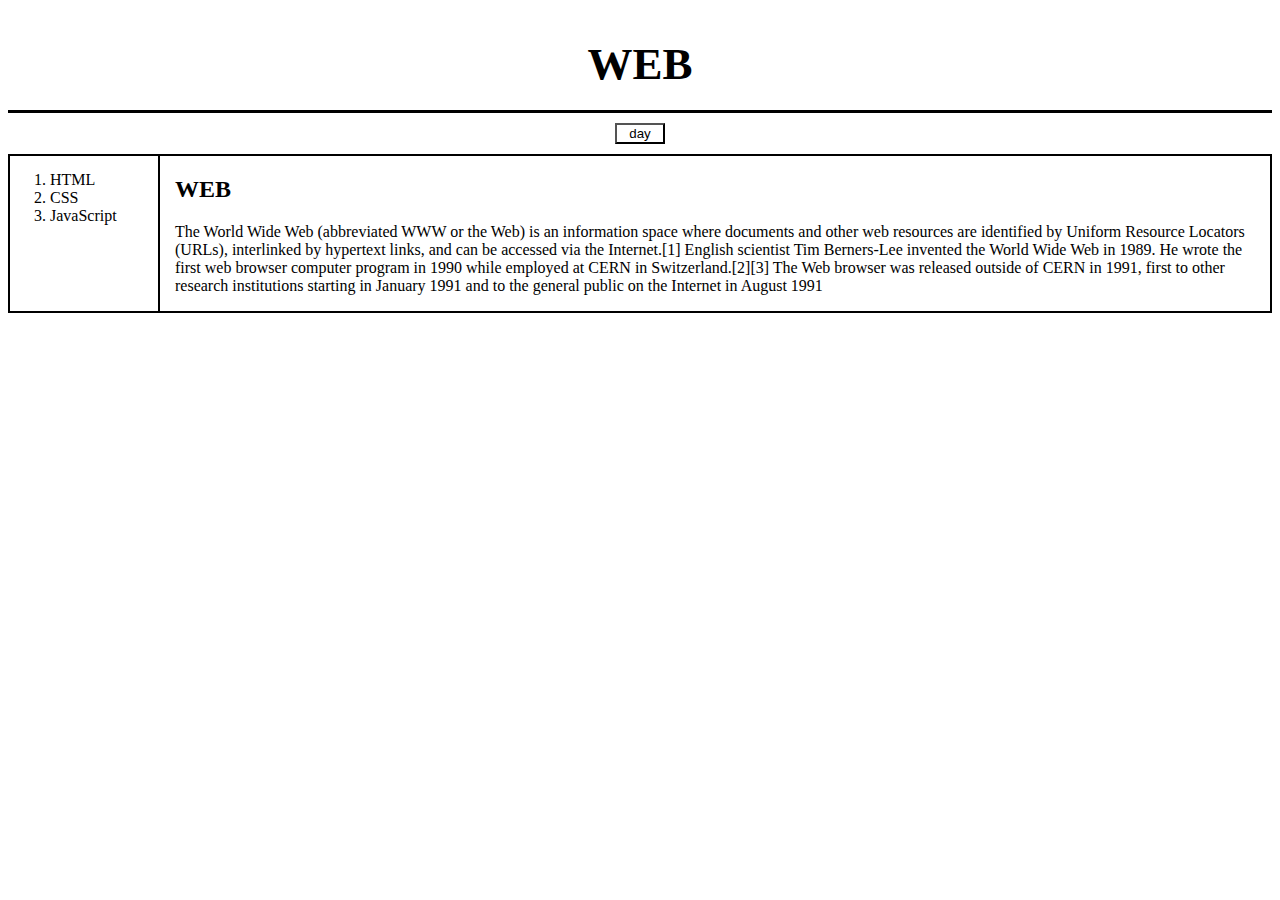
==== index.html @ eb4f3faa "야간모드 js 객체로 묶기" ====
<!DOCTYPE html>
<html lang="en">
<head>
  <meta charset="UTF-8">
  <meta http-equiv="X-UA-Compatible" content="IE=edge">
  <meta name="viewport" content="width=device-width, initial-scale=1.0">
  <title>WEB1 - Welcome</title>
  <link rel="stylesheet" href="css/style.css">
</head>
<body>
  <header>
    <h1>
      <a href="index.html">WEB</a>
    </h1>
    <input type="button" value="day" id="dn" onclick="day_night_change(this)">
  </header>
  <section>
    <ol class="menu">
      <li><a href="1.html">HTML</a></li>
      <li><a href="2.html">CSS</a></li>
      <li><a href="3.html">JavaScript</a></li>
    </ol>
    <article>
      <h2>WEB</h2>
      <p>The World Wide Web (abbreviated WWW or the Web) is an information
        space where documents and other web resources are identified by 
        Uniform Resource Locators (URLs), interlinked by hypertext links, 
        and can be accessed via the Internet.[1] English scientist Tim 
        Berners-Lee invented the World Wide Web in 1989. He wrote the 
        first web browser computer program in 1990 while employed at CERN 
        in Switzerland.[2][3] The Web browser was released outside of 
        CERN in 1991, first to other research institutions starting in 
        January 1991 and to the general public on the Internet in August 
        1991</p>
    </article>
  </section>
<script type="text/javascript" src="js/javascript.js"></script>
</body>
</html>
---- css/style.css ----
#active {
  text-decoration: underline;
}
header {
  display: flex;
  flex-direction: column;
}

#dn {
  width: 50px;
  background-color: white;
  color: black;
  margin: 10px auto;
}

section {
  border: 2px solid black;
  display: grid;
  grid-template-columns: 150px 1fr;
}

a {
  color: black;
  text-decoration: none;
}
h1 {
  font-size: 45px;
  text-align: center;
  border-bottom: 3px solid black;
  padding-bottom: 20px;
  margin-bottom: 0;
}

article{
  padding: 0 15px;
}

.menu{
  border-right: 2px solid black;
  margin: 0;
  padding-top: 15px;
}
p>img{
  margin-bottom: 0;
}
img{
  margin: 10px 0;
}

@media screen and (max-width: 767px) {

  body {
    size: auto;
  }

  section{
    display: block;
    border: 2px solid black;
  }
  .menu{
    border: none;
    border-bottom: 2px solid black;
    padding: 30px;
    padding-bottom: 10px;
    padding-top: 10px;
    text-align: center;
    list-style-type: none;
  }

  #dn {
    width: 55px;
    margin: 10px auto;
  }
}
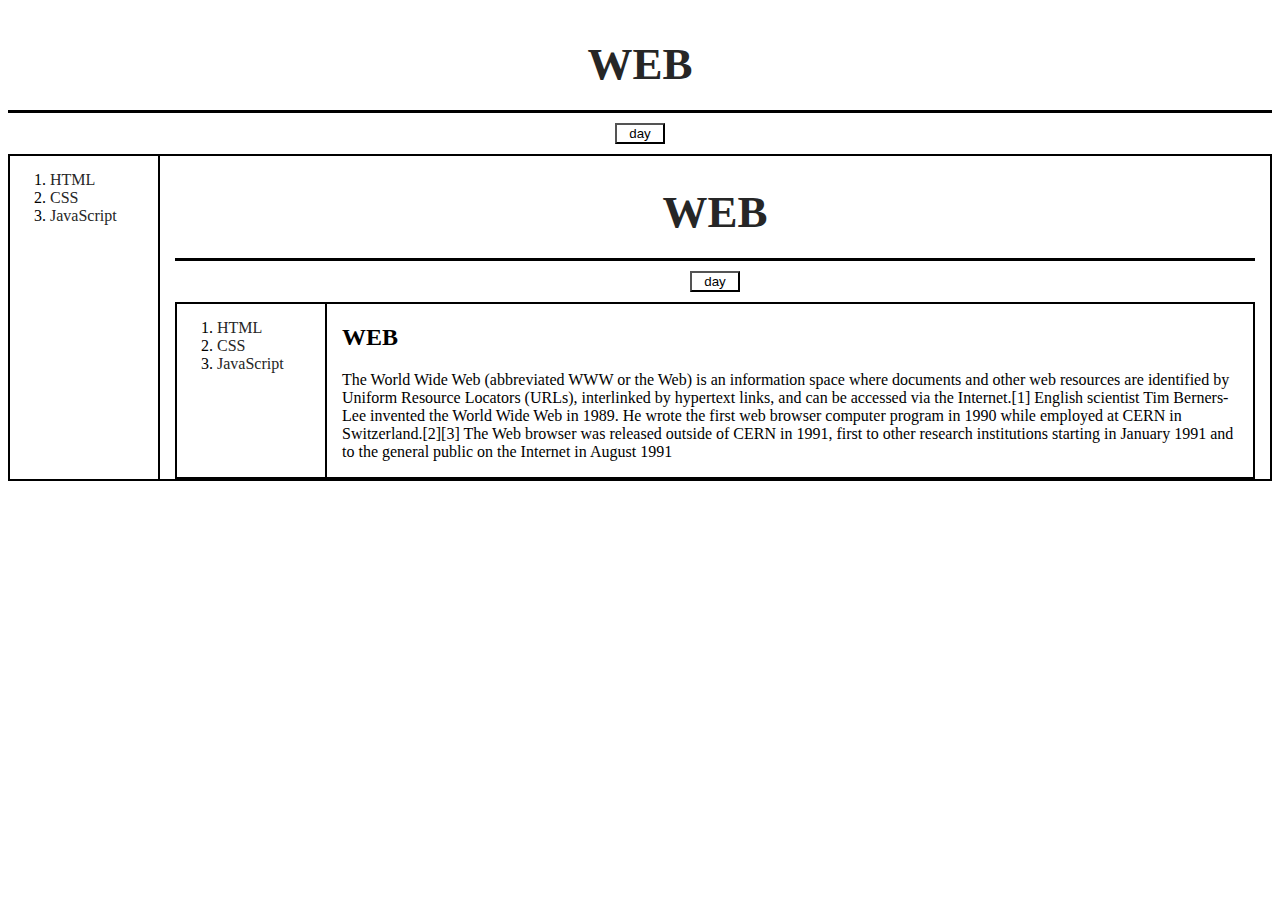
==== commit 408b5c60: "ajax 적용" ====
--- a/index.html
+++ b/index.html
@@ -8,32 +8,49 @@
   <link rel="stylesheet" href="css/style.css">
 </head>
 <body>
-  <header>
-    <h1>
-      <a href="index.html">WEB</a>
-    </h1>
-    <input type="button" value="day" id="dn" onclick="day_night_change(this)">
-  </header>
-  <section>
-    <ol class="menu">
-      <li><a href="1.html">HTML</a></li>
-      <li><a href="2.html">CSS</a></li>
-      <li><a href="3.html">JavaScript</a></li>
-    </ol>
-    <article>
-      <h2>WEB</h2>
-      <p>The World Wide Web (abbreviated WWW or the Web) is an information
-        space where documents and other web resources are identified by 
-        Uniform Resource Locators (URLs), interlinked by hypertext links, 
-        and can be accessed via the Internet.[1] English scientist Tim 
-        Berners-Lee invented the World Wide Web in 1989. He wrote the 
-        first web browser computer program in 1990 while employed at CERN 
-        in Switzerland.[2][3] The Web browser was released outside of 
-        CERN in 1991, first to other research institutions starting in 
-        January 1991 and to the general public on the Internet in August 
-        1991</p>
-    </article>
-  </section>
-<script type="text/javascript" src="js/javascript.js"></script>
+    <header>
+      <h1>
+        <a href="index.html" id="title">WEB</a>
+      </h1>
+      <input type="button" value="day" id="dn" onclick="day_night_change(this)">
+    </header>
+    <section>
+      <ol class="menu">
+        <li><a href="#!HTML" onclick="fetchPage('HTML')">HTML</a></li>
+        <li><a href="#!CASS" onclick="fetchPage('CASS')">CSS</a></li>
+        <li><a href="#!JAVASCRIPT" onclick="fetchPage('JAVASCRIPT')">JavaScript</a></li>
+      </ol>
+      <article>
+        <h2>WEB</h2>
+        <p>The World Wide Web (abbreviated WWW or the Web) is an information
+          space where documents and other web resources are identified by 
+          Uniform Resource Locators (URLs), interlinked by hypertext links, 
+          and can be accessed via the Internet.[1] English scientist Tim 
+          Berners-Lee invented the World Wide Web in 1989. He wrote the 
+          first web browser computer program in 1990 while employed at CERN 
+          in Switzerland.[2][3] The Web browser was released outside of 
+          CERN in 1991, first to other research institutions starting in 
+          January 1991 and to the general public on the Internet in August 
+          1991</p>
+      </article>
+    </section>
+    <script>
+      function fetchPage(name){
+        fetch(name).then(function(response){
+          response.text().then(function(text){
+            document.querySelector('article').innerHTML = text;
+          })
+        }); }
+        if(window.location.hash){
+          fetchPage(location.hash.substr(2));
+        } else {
+          fetchPage('index.html');
+        }
+      // ajax는 페이지 내용을 백엔드에서 동적으로 가져오기 때문에
+      // 웹페이지 자체를 다운로드 받는 검색엔진에 영향을 줄 수 없다는 맹점이 있다.
+      // 그래서 #!은 잘 쓰지 않는다. 2018년도엔 pjax를 쓴다고 한다...
+    </script>
+  <script src="https://ajax.googleapis.com/ajax/libs/jquery/3.6.0/jquery.min.js"></script>
+  <script type="text/javascript" src="js/colors.js"></script>
 </body>
 </html>--- a/css/style.css
+++ b/css/style.css
@@ -20,7 +20,7 @@
 }
 
 a {
-  color: black;
+  color: #262626;
   text-decoration: none;
 }
 h1 {
@@ -30,6 +30,7 @@
   padding-bottom: 20px;
   margin-bottom: 0;
 }
+
 
 article{
   padding: 0 15px;
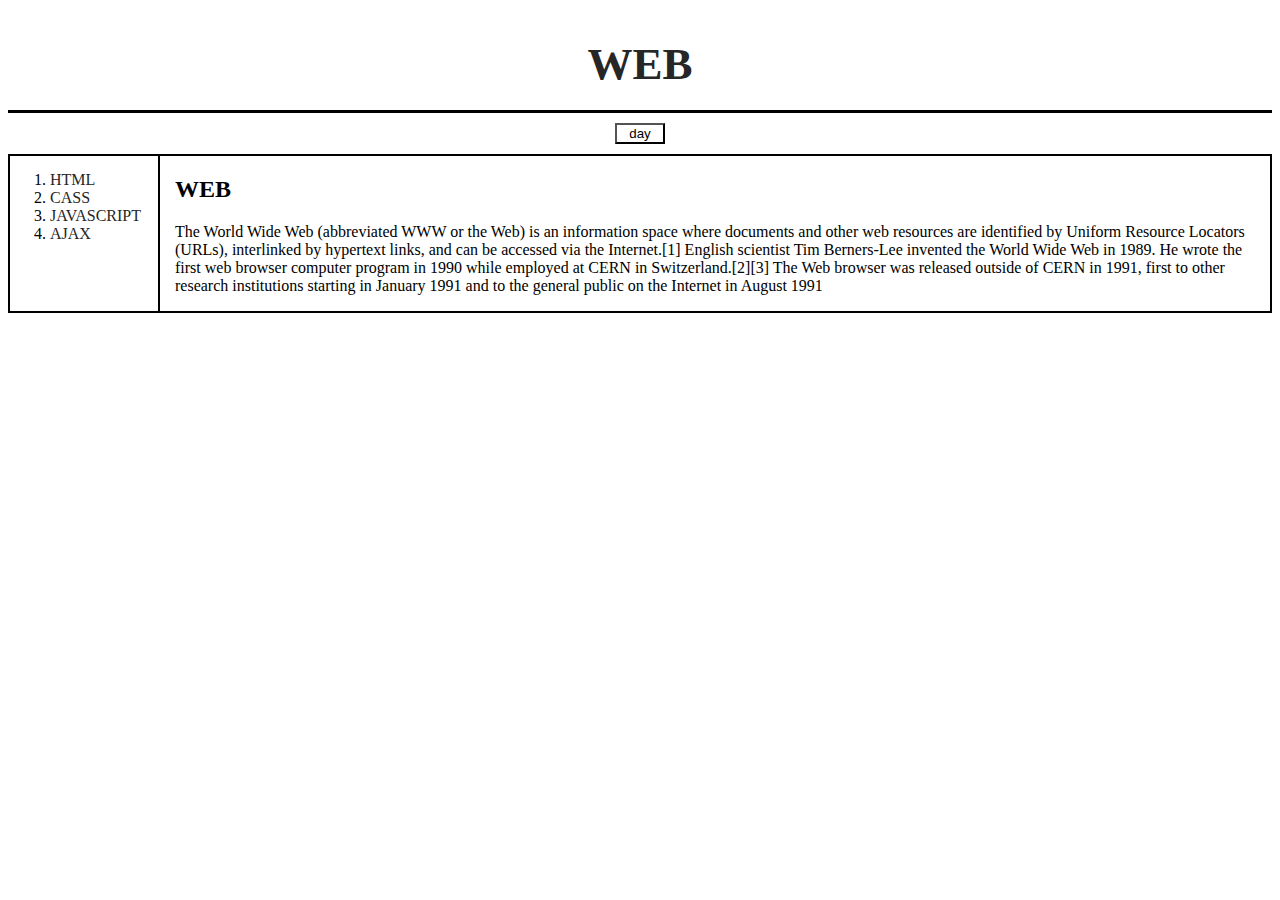
==== commit 899efebc: "ajax 적용 및  서버 열어보기" ====
--- a/index.html
+++ b/index.html
@@ -16,9 +16,6 @@
     </header>
     <section>
       <ol class="menu">
-        <li><a href="#!HTML" onclick="fetchPage('HTML')">HTML</a></li>
-        <li><a href="#!CASS" onclick="fetchPage('CASS')">CSS</a></li>
-        <li><a href="#!JAVASCRIPT" onclick="fetchPage('JAVASCRIPT')">JavaScript</a></li>
       </ol>
       <article>
         <h2>WEB</h2>
@@ -43,12 +40,17 @@
         }); }
         if(window.location.hash){
           fetchPage(location.hash.substr(2));
-        } else {
-          fetchPage('index.html');
         }
-      // ajax는 페이지 내용을 백엔드에서 동적으로 가져오기 때문에
-      // 웹페이지 자체를 다운로드 받는 검색엔진에 영향을 줄 수 없다는 맹점이 있다.
-      // 그래서 #!은 잘 쓰지 않는다. 2018년도엔 pjax를 쓴다고 한다...
+        fetch('list').then(function(response){
+          response.text().then(function(text){
+            let items = text.split(',');
+            const m = document.querySelector('.menu')
+            for(let i = 0; i<items.length;i++){
+              let a = "<li><a href=\"#!" + items[i] + "\" onclick=\"fetchPage(\'" + items[i] + "\')\">" + items[i] + "</a></li>"
+              m.innerHTML += a;
+            }
+          })
+        });
     </script>
   <script src="https://ajax.googleapis.com/ajax/libs/jquery/3.6.0/jquery.min.js"></script>
   <script type="text/javascript" src="js/colors.js"></script>
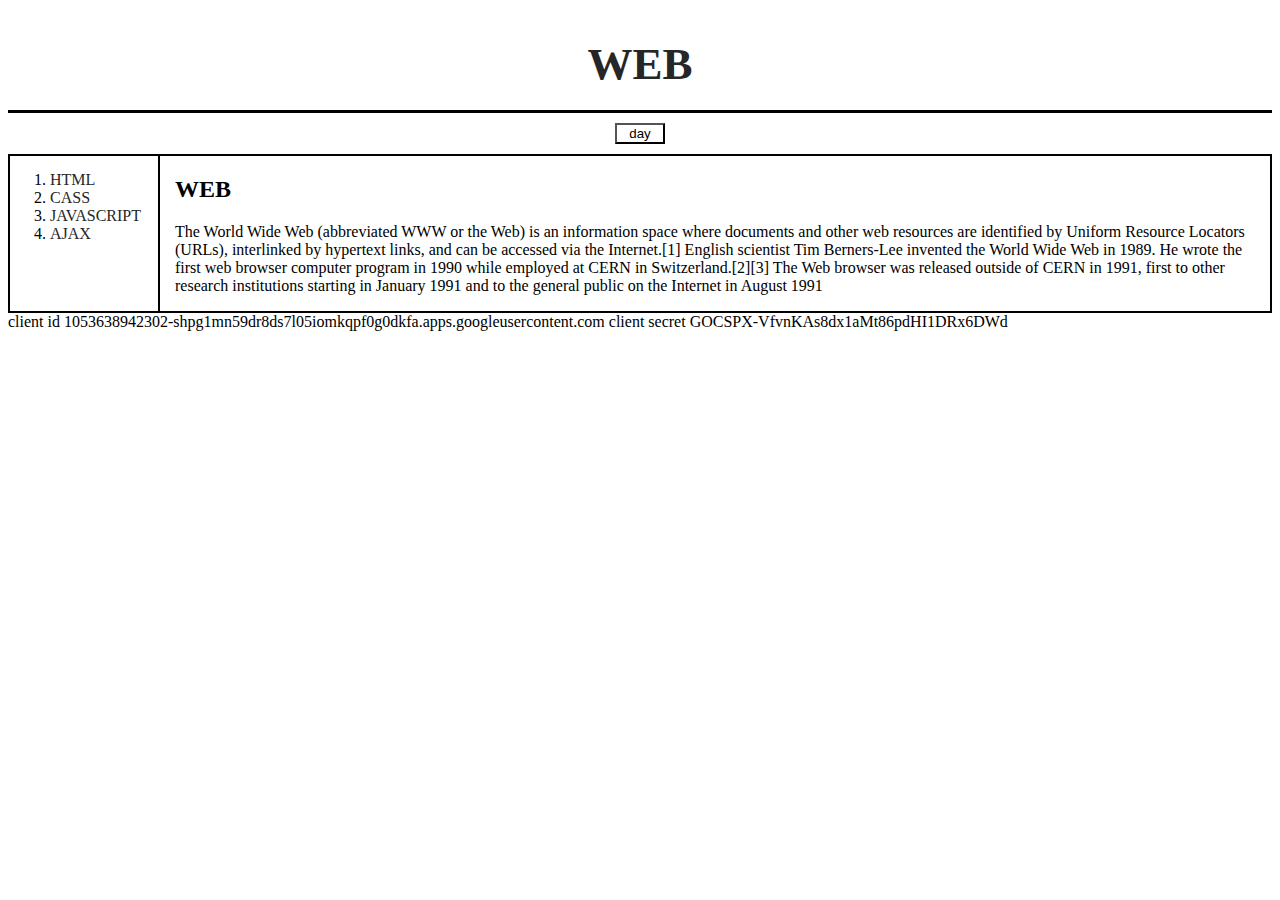
==== commit 3dde43e7: "p5 연습" ====
--- a/index.html
+++ b/index.html
@@ -1,58 +1,106 @@
 <!DOCTYPE html>
 <html lang="en">
+
 <head>
   <meta charset="UTF-8">
   <meta http-equiv="X-UA-Compatible" content="IE=edge">
   <meta name="viewport" content="width=device-width, initial-scale=1.0">
   <title>WEB1 - Welcome</title>
+  <script src="https://apis.google.com/js/platform.js" async defer></script>
   <link rel="stylesheet" href="css/style.css">
 </head>
+
 <body>
-    <header>
-      <h1>
-        <a href="index.html" id="title">WEB</a>
-      </h1>
-      <input type="button" value="day" id="dn" onclick="day_night_change(this)">
-    </header>
-    <section>
-      <ol class="menu">
-      </ol>
-      <article>
-        <h2>WEB</h2>
-        <p>The World Wide Web (abbreviated WWW or the Web) is an information
-          space where documents and other web resources are identified by 
-          Uniform Resource Locators (URLs), interlinked by hypertext links, 
-          and can be accessed via the Internet.[1] English scientist Tim 
-          Berners-Lee invented the World Wide Web in 1989. He wrote the 
-          first web browser computer program in 1990 while employed at CERN 
-          in Switzerland.[2][3] The Web browser was released outside of 
-          CERN in 1991, first to other research institutions starting in 
-          January 1991 and to the general public on the Internet in August 
-          1991</p>
-      </article>
-    </section>
-    <script>
-      function fetchPage(name){
-        fetch(name).then(function(response){
-          response.text().then(function(text){
-            document.querySelector('article').innerHTML = text;
-          })
-        }); }
-        if(window.location.hash){
-          fetchPage(location.hash.substr(2));
+  <header>
+    <h1>
+      <a href="index.html" id="title">WEB</a>
+    </h1>
+    <input type="button" value="day" id="dn" onclick="day_night_change(this)">
+  </header>
+  <section>
+    <ol class="menu">
+    </ol>
+    <article>
+      <h2>WEB</h2>
+      <p>The World Wide Web (abbreviated WWW or the Web) is an information
+        space where documents and other web resources are identified by
+        Uniform Resource Locators (URLs), interlinked by hypertext links,
+        and can be accessed via the Internet.[1] English scientist Tim
+        Berners-Lee invented the World Wide Web in 1989. He wrote the
+        first web browser computer program in 1990 while employed at CERN
+        in Switzerland.[2][3] The Web browser was released outside of
+        CERN in 1991, first to other research institutions starting in
+        January 1991 and to the general public on the Internet in August
+        1991</p>
+    </article>
+  </section>
+  <script>
+    function fetchPage(name) {
+      fetch(name).then(function (response) {
+        response.text().then(function (text) {
+          document.querySelector('article').innerHTML = text;
+        })
+      });
+    }
+    if (window.location.hash) {
+      fetchPage(location.hash.substr(2));
+    }
+    fetch('list').then(function (response) {
+      response.text().then(function (text) {
+        let items = text.split(',');
+        const m = document.querySelector('.menu')
+        for (let i = 0; i < items.length; i++) {
+          let a = "<li><a href=\"#!" + items[i] + "\" onclick=\"fetchPage(\'" + items[i] + "\')\">" + items[i] +
+            "</a></li>"
+          m.innerHTML += a;
         }
-        fetch('list').then(function(response){
-          response.text().then(function(text){
-            let items = text.split(',');
-            const m = document.querySelector('.menu')
-            for(let i = 0; i<items.length;i++){
-              let a = "<li><a href=\"#!" + items[i] + "\" onclick=\"fetchPage(\'" + items[i] + "\')\">" + items[i] + "</a></li>"
-              m.innerHTML += a;
-            }
-          })
-        });
-    </script>
+      })
+    });
+  </script>
+  <!--Start of Tawk.to Script-->
+  <script type="text/javascript">
+    var Tawk_API = Tawk_API || {},
+      Tawk_LoadStart = new Date();
+    (function () {
+      var s1 = document.createElement("script"),
+        s0 = document.getElementsByTagName("script")[0];
+      s1.async = true;
+      s1.src = 'https://embed.tawk.to/62185eb61ffac05b1d7ba651/1fsnj3ubc';
+      s1.charset = 'UTF-8';
+      s1.setAttribute('crossorigin', '*');
+      s0.parentNode.insertBefore(s1, s0);
+    })();
+  </script>
+  <!--End of Tawk.to Script-->
+  <div id="disqus_thread"></div>
+  <script>
+    /**
+     *  RECOMMENDED CONFIGURATION VARIABLES: EDIT AND UNCOMMENT THE SECTION BELOW TO INSERT DYNAMIC VALUES FROM YOUR PLATFORM OR CMS.
+     *  LEARN WHY DEFINING THESE VARIABLES IS IMPORTANT: https://disqus.com/admin/universalcode/#configuration-variables    */
+    /*
+    var disqus_config = function () {
+    this.page.url = PAGE_URL;  // Replace PAGE_URL with your page's canonical URL variable
+    this.page.identifier = PAGE_IDENTIFIER; // Replace PAGE_IDENTIFIER with your page's unique identifier variable
+    };
+    */
+    (function () { // DON'T EDIT BELOW THIS LINE
+      var d = document,
+        s = d.createElement('script');
+      s.src = 'https://saenghwal.disqus.com/embed.js';
+      s.setAttribute('data-timestamp', +new Date());
+      (d.head || d.body).appendChild(s);
+    })();
+  </script>
+  <noscript>Please enable JavaScript to view the <a href="https://disqus.com/?ref_noscript">comments powered by
+      Disqus.</a></noscript>
   <script src="https://ajax.googleapis.com/ajax/libs/jquery/3.6.0/jquery.min.js"></script>
   <script type="text/javascript" src="js/colors.js"></script>
 </body>
-</html>+
+</html>
+
+
+client id
+1053638942302-shpg1mn59dr8ds7l05iomkqpf0g0dkfa.apps.googleusercontent.com
+client secret
+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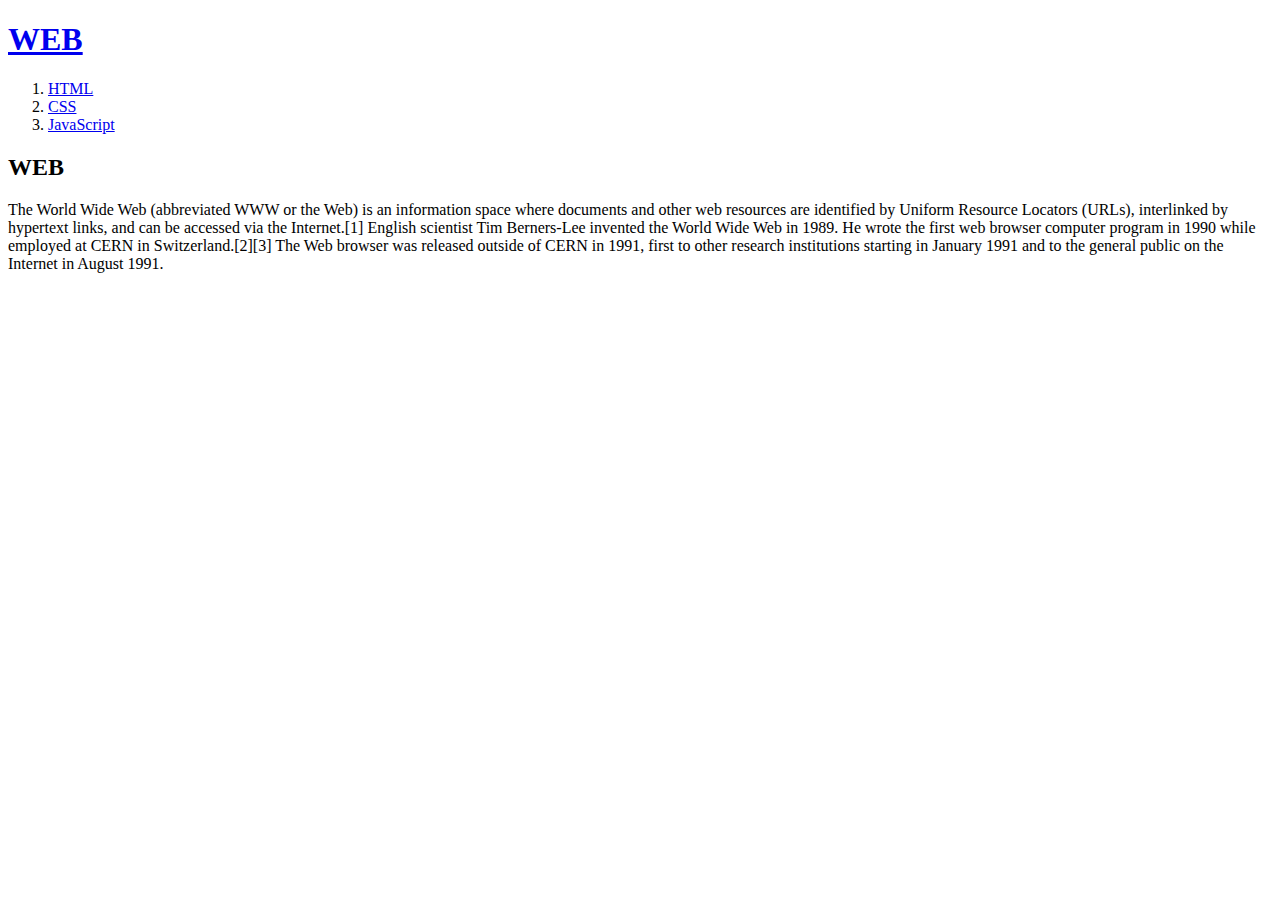
==== commit 46690795: "node.js 공부 시작" ====
--- a/index.html
+++ b/index.html
@@ -1,106 +1,18 @@
-<!DOCTYPE html>
-<html lang="en">
-
+<!doctype html>
+<html>
 <head>
-  <meta charset="UTF-8">
-  <meta http-equiv="X-UA-Compatible" content="IE=edge">
-  <meta name="viewport" content="width=device-width, initial-scale=1.0">
   <title>WEB1 - Welcome</title>
-  <script src="https://apis.google.com/js/platform.js" async defer></script>
-  <link rel="stylesheet" href="css/style.css">
+  <meta charset="utf-8">
 </head>
-
 <body>
-  <header>
-    <h1>
-      <a href="index.html" id="title">WEB</a>
-    </h1>
-    <input type="button" value="day" id="dn" onclick="day_night_change(this)">
-  </header>
-  <section>
-    <ol class="menu">
-    </ol>
-    <article>
-      <h2>WEB</h2>
-      <p>The World Wide Web (abbreviated WWW or the Web) is an information
-        space where documents and other web resources are identified by
-        Uniform Resource Locators (URLs), interlinked by hypertext links,
-        and can be accessed via the Internet.[1] English scientist Tim
-        Berners-Lee invented the World Wide Web in 1989. He wrote the
-        first web browser computer program in 1990 while employed at CERN
-        in Switzerland.[2][3] The Web browser was released outside of
-        CERN in 1991, first to other research institutions starting in
-        January 1991 and to the general public on the Internet in August
-        1991</p>
-    </article>
-  </section>
-  <script>
-    function fetchPage(name) {
-      fetch(name).then(function (response) {
-        response.text().then(function (text) {
-          document.querySelector('article').innerHTML = text;
-        })
-      });
-    }
-    if (window.location.hash) {
-      fetchPage(location.hash.substr(2));
-    }
-    fetch('list').then(function (response) {
-      response.text().then(function (text) {
-        let items = text.split(',');
-        const m = document.querySelector('.menu')
-        for (let i = 0; i < items.length; i++) {
-          let a = "<li><a href=\"#!" + items[i] + "\" onclick=\"fetchPage(\'" + items[i] + "\')\">" + items[i] +
-            "</a></li>"
-          m.innerHTML += a;
-        }
-      })
-    });
-  </script>
-  <!--Start of Tawk.to Script-->
-  <script type="text/javascript">
-    var Tawk_API = Tawk_API || {},
-      Tawk_LoadStart = new Date();
-    (function () {
-      var s1 = document.createElement("script"),
-        s0 = document.getElementsByTagName("script")[0];
-      s1.async = true;
-      s1.src = 'https://embed.tawk.to/62185eb61ffac05b1d7ba651/1fsnj3ubc';
-      s1.charset = 'UTF-8';
-      s1.setAttribute('crossorigin', '*');
-      s0.parentNode.insertBefore(s1, s0);
-    })();
-  </script>
-  <!--End of Tawk.to Script-->
-  <div id="disqus_thread"></div>
-  <script>
-    /**
-     *  RECOMMENDED CONFIGURATION VARIABLES: EDIT AND UNCOMMENT THE SECTION BELOW TO INSERT DYNAMIC VALUES FROM YOUR PLATFORM OR CMS.
-     *  LEARN WHY DEFINING THESE VARIABLES IS IMPORTANT: https://disqus.com/admin/universalcode/#configuration-variables    */
-    /*
-    var disqus_config = function () {
-    this.page.url = PAGE_URL;  // Replace PAGE_URL with your page's canonical URL variable
-    this.page.identifier = PAGE_IDENTIFIER; // Replace PAGE_IDENTIFIER with your page's unique identifier variable
-    };
-    */
-    (function () { // DON'T EDIT BELOW THIS LINE
-      var d = document,
-        s = d.createElement('script');
-      s.src = 'https://saenghwal.disqus.com/embed.js';
-      s.setAttribute('data-timestamp', +new Date());
-      (d.head || d.body).appendChild(s);
-    })();
-  </script>
-  <noscript>Please enable JavaScript to view the <a href="https://disqus.com/?ref_noscript">comments powered by
-      Disqus.</a></noscript>
-  <script src="https://ajax.googleapis.com/ajax/libs/jquery/3.6.0/jquery.min.js"></script>
-  <script type="text/javascript" src="js/colors.js"></script>
+  <h1><a href="index.html">WEB</a></h1>
+  <ol>
+    <li><a href="1.html">HTML</a></li>
+    <li><a href="2.html">CSS</a></li>
+    <li><a href="3.html">JavaScript</a></li>
+  </ol>
+  <h2>WEB</h2>
+  <p>The World Wide Web (abbreviated WWW or the Web) is an information space where documents and other web resources are identified by Uniform Resource Locators (URLs), interlinked by hypertext links, and can be accessed via the Internet.[1] English scientist Tim Berners-Lee invented the World Wide Web in 1989. He wrote the first web browser computer program in 1990 while employed at CERN in Switzerland.[2][3] The Web browser was released outside of CERN in 1991, first to other research institutions starting in January 1991 and to the general public on the Internet in August 1991.
+  </p>
 </body>
-
-</html>
-
-
-client id
-1053638942302-shpg1mn59dr8ds7l05iomkqpf0g0dkfa.apps.googleusercontent.com
-client secret
-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+</html>